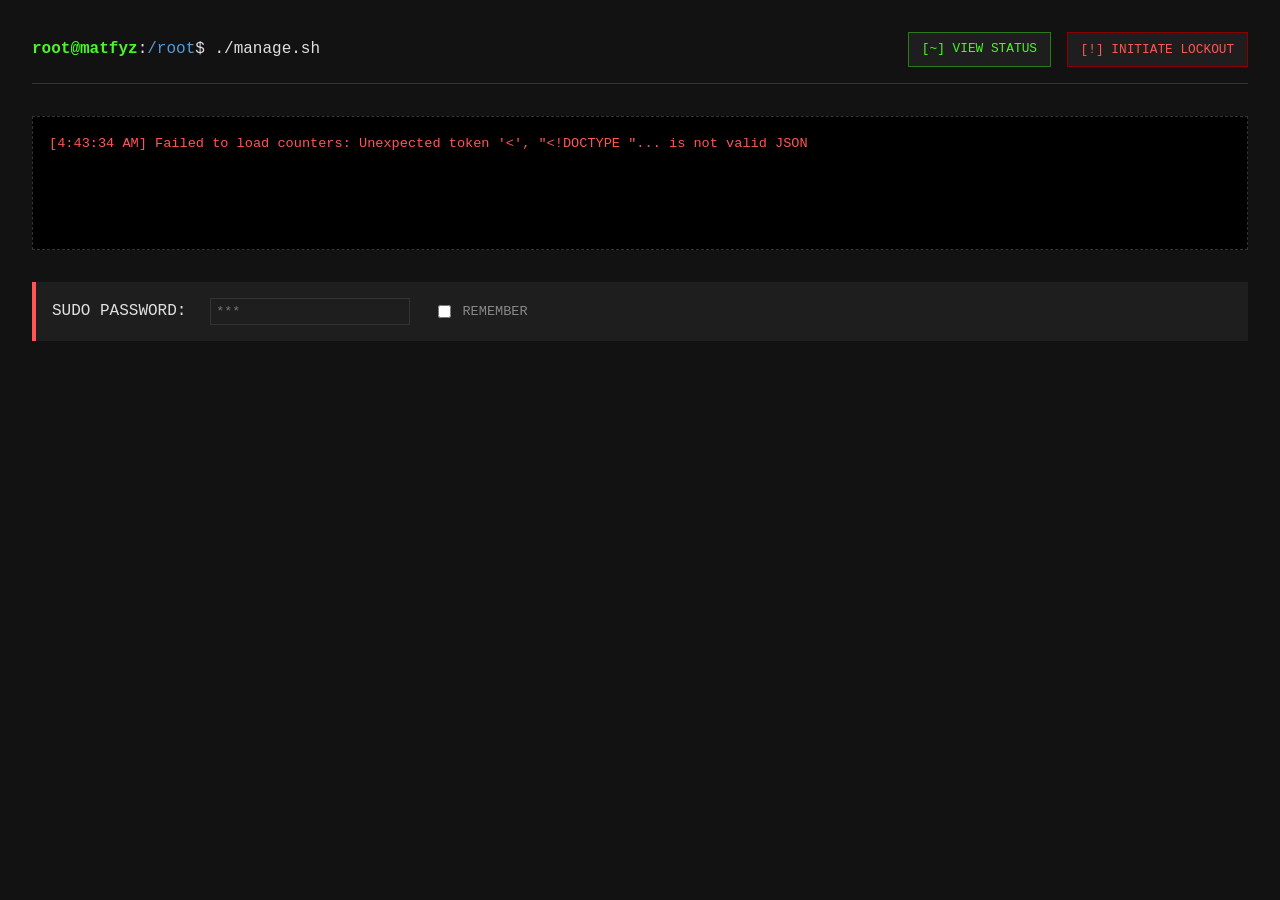
==== www/admin.html @ 8e22e935 "upload code" ====
<!DOCTYPE html>
<html lang="cs">
<head>
    <meta charset="UTF-8">
    <meta name="viewport" content="width=device-width, initial-scale=1.0">
    <title>Počet dní od (admin) – MFF UK</title>
    <style>
        :root {
            --bg: #121212;
            --surface: #1e1e1e;
            --text: #e0e0e0;
            --text-muted: #888888;
            --accent: #4af626; 
            --accent-dim: #2b7a18;
            --danger: #ff5555;
            --danger-dim: #880000;
            --border: #333333;
        }

        body {
            background-color: var(--bg);
            color: var(--text);
            font-family: 'Fira Code', 'Consolas', 'Courier New', monospace;
            margin: 0;
            padding: 2rem;
            line-height: 1.6;
        }

        .terminal-header {
            margin-bottom: 2rem;
            border-bottom: 1px solid var(--border);
            padding-bottom: 1rem;
            display: flex;
            justify-content: space-between;
            align-items: center;
        }
        
        .header-actions { display: flex; gap: 1rem; }
        .prompt { color: var(--accent); font-weight: bold; }
        .path { color: #569cd6; }

        input, select {
            background: transparent;
            border: 1px solid var(--border);
            color: var(--accent);
            font-family: inherit;
            padding: 0.3rem;
            width: 100%;
            box-sizing: border-box;
        }

        input:focus, select:focus { outline: none; border-color: var(--accent); }
        input[type="datetime-local"]::-webkit-calendar-picker-indicator { filter: invert(1); cursor: pointer; }

        .btn {
            background: var(--surface);
            color: var(--text);
            border: 1px solid var(--border);
            font-family: inherit;
            padding: 0.4rem 0.8rem;
            cursor: pointer;
            text-transform: uppercase;
            font-size: 0.8rem;
            text-decoration: none;
            display: inline-block;
        }
        .btn:hover { background: var(--border); }
        .btn.action-btn { color: var(--accent); border-color: var(--accent-dim); }
        .btn.action-btn:hover { background: var(--accent-dim); color: #fff; }
        .btn.danger-btn { color: var(--danger); border-color: var(--danger-dim); }
        .btn.danger-btn:hover { background: var(--danger-dim); color: #fff; }

        .auth-bar {
            background: var(--surface);
            padding: 1rem;
            border-left: 4px solid var(--danger);
            margin-bottom: 2rem;
            display: flex;
            gap: 1.5rem;
            align-items: center;
            flex-wrap: wrap;
        }

        .auth-bar input[type="password"] { width: 200px; color: var(--text); }
        
        .remember-wrapper {
            display: flex;
            align-items: center;
            gap: 0.5rem;
            color: var(--text-muted);
            cursor: pointer;
            font-size: 0.85rem;
        }

        .grid { display: grid; grid-template-columns: repeat(auto-fill, minmax(350px, 1fr)); gap: 1.5rem; }

        .counter-card {
            background-color: var(--surface);
            border: 1px solid var(--border);
            border-radius: 4px;
            padding: 1.5rem;
            position: relative;
        }

        .counter-card::before {
            content: ''; position: absolute;
            top: 0; left: 0; width: 4px; height: 100%;
            background-color: var(--accent-dim);
        }

        .counter-card.new-card::before { background-color: #569cd6; }

        .counter-value { font-size: 1.5rem; color: var(--accent); text-shadow: 0 0 8px rgba(74, 246, 38, 0.2); margin-bottom: 1rem; }

        .form-group { margin-bottom: 0.8rem; display: flex; flex-direction: column; }
        .form-group label { font-size: 0.8rem; color: var(--text-muted); margin-bottom: 0.2rem; }
        .actions { margin-top: 1.5rem; display: flex; gap: 0.5rem; flex-wrap: wrap; }

        #log {
            margin-bottom: 2rem;
            padding: 1rem;
            background: #000;
            border: 1px dashed var(--border);
            color: var(--text-muted);
            height: 100px;
            overflow-y: auto;
            font-size: 0.85rem;
        }

        .log-ok { color: var(--accent); }
        .log-err { color: var(--danger); }
    </style>
</head>
<body>
    <div class="terminal-header">
        <div>
            <span class="prompt">root@matfyz</span>:<span class="path">/root</span>$ ./manage.sh
        </div>
        <div class="header-actions">
            <a href="/" class="btn action-btn">[~] VIEW STATUS</a>
            <button class="btn danger-btn" onclick="triggerLockout()">[!] INITIATE LOCKOUT</button>
        </div>
    </div>

    <div id="log"></div>

    <div class="auth-bar">
        <label>SUDO PASSWORD:</label>
        <input type="password" id="auth-pass" placeholder="***" autocomplete="off">
        
        <label class="remember-wrapper">
            <input type="checkbox" id="remember-pass"> REMEMBER
        </label>
    </div>

    <div class="grid" id="counters-grid"></div>

    <script>
        let counters = [];

        const escapeHtml = (str) => (str || '').toString().replace(/[&<"'>]/g, m => ({'&': '&amp;', '<': '&lt;', '>': '&gt;', '"': '&quot;', "'": '&#039;'}[m]));

        // --- Time Formatting (Shared Logic) ---
        const formatDays = (d) => {
            if (d === 1) return '1 den';
            if (d >= 2 && d <= 4) return `${d} dny`;
            return `${d} dní`;
        };

        const formatTime = (totalSeconds, precision) => {
            if (totalSeconds < 0) totalSeconds = 0;
            const d = Math.floor(totalSeconds / 86400);
            const h = Math.floor((totalSeconds % 86400) / 3600);
            const m = Math.floor((totalSeconds % 3600) / 60);
            const s = totalSeconds % 60;

            const daysStr = d > 0 ? `${formatDays(d)} ` : '';

            switch (precision) {
                case 'day': return formatDays(d);
                case 'few-hours':
                case 'hour': return `${daysStr}${h}h`;
                case 'minute': return `${daysStr}${h}h ${m}m`;
                case 'second':
                default: return `${daysStr}${h}h ${m}m ${s}s`;
            }
        };

        // --- Auth Setup ---
        const passInput = document.getElementById('auth-pass');
        const rememberBox = document.getElementById('remember-pass');

        passInput.value = localStorage.getItem('sudo_pass') || '';
        rememberBox.checked = !!passInput.value;

        const handleAuthChange = () => {
            if (rememberBox.checked) localStorage.setItem('sudo_pass', passInput.value);
            else localStorage.removeItem('sudo_pass');
        };

        passInput.addEventListener('input', handleAuthChange);
        rememberBox.addEventListener('change', handleAuthChange);

        // --- API & Logging ---
        const logMsg = (msg, isError = false) => {
            const log = document.getElementById('log');
            const time = new Date().toLocaleTimeString();
            log.innerHTML = `<div class="${isError ? 'log-err' : 'log-ok'}">[${time}] ${escapeHtml(msg)}</div>` + log.innerHTML;
        };

        const apiCall = async (endpoint, method, payload = null) => {
            const pass = passInput.value;
            if (!pass) {
                logMsg("Error: Password is required!", true);
                throw new Error("Missing password");
            }

            try {
                const options = {
                    method,
                    headers: {
                        'Authorization': 'Basic ' + btoa(':' + pass),
                        'Content-Type': 'application/json'
                    }
                };
                if (payload) options.body = JSON.stringify(payload);

                const res = await fetch(endpoint, options);
                const data = await res.json();

                if (!res.ok) throw new Error(data.error || 'Unknown API error');
                
                logMsg(`${method} ${endpoint} -> OK`);
                return data;
            } catch (err) {
                logMsg(`${method} ${endpoint} -> ${err.message}`, true);
                throw err;
            }
        };

        // --- UI Rendering ---
        const unixToDatetimeLocal = (unixSeconds) => {
            if (!unixSeconds) return '';
            const d = new Date(unixSeconds * 1000);
            const pad = n => n.toString().padStart(2, '0');
            return `${d.getFullYear()}-${pad(d.getMonth() + 1)}-${pad(d.getDate())}T${pad(d.getHours())}:${pad(d.getMinutes())}`;
        };

        const buildCard = (counter = null) => {
            const isNew = !counter;
            const c = counter || { name: '', description: '', timestamp: null, precision: 'day', info: '' };
            const id = isNew ? 'new' : escapeHtml(c.name);
            const precisions = ['day', 'few-hours', 'hour', 'minute', 'second'];
            
            const autoSaveAttr = isNew ? '' : `onchange="saveCounter('${id}')"`;

            return `
                <div class="counter-card ${isNew ? 'new-card' : ''}" id="card-${id}">
                    <div class="counter-value" id="val-${id}">...</div>
                    <div class="form-group">
                        <label>NAME (ID)</label>
                        <input type="text" id="name-${id}" value="${id === 'new' ? '' : id}" ${!isNew ? 'disabled' : 'placeholder="e.g. fire"'}>
                    </div>
                    <div class="form-group">
                        <label>DESCRIPTION</label>
                        <input type="text" id="desc-${id}" value="${escapeHtml(c.description)}">
                    </div>
                    <div class="form-group">
                        <label>INFO (Detail)</label>
                        <input type="text" id="info-${id}" value="${escapeHtml(c.info)}">
                    </div>
                    <div class="form-group">
                        <label>PRECISION</label>
                        <select id="prec-${id}" ${autoSaveAttr}>
                            ${precisions.map(p => `<option value="${p}" ${c.precision === p ? 'selected' : ''}>${p}</option>`).join('')}
                        </select>
                    </div>
                    <div class="form-group">
                        <label>TIMESTAMP (Empty = Now)</label>
                        <input type="datetime-local" id="ts-${id}" value="${unixToDatetimeLocal(c.timestamp)}">
                    </div>
                    <div class="actions">
                        ${isNew 
                            ? `<button class="btn action-btn" onclick="saveCounter('new')">[+] CREATE</button>`
                            : `<button class="btn action-btn" onclick="saveCounter('${id}')">SAVE</button>
                               <button class="btn" onclick="resetCounter('${id}')">RESET TO NOW</button>
                               <button class="btn danger-btn" onclick="deleteCounter('${id}')">DELETE</button>`
                        }
                    </div>
                </div>`;
        };

        const loadCounters = async () => {
            try {
                const res = await fetch('/counters');
                counters = await res.json();
                
                const grid = document.getElementById('counters-grid');
                grid.innerHTML = buildCard(null) + counters.map(buildCard).join('');
                tick(); // Immediate update on load
            } catch (err) {
                logMsg(`Failed to load counters: ${err.message}`, true);
            }
        };

        const tick = () => {
            const now = Math.floor(Date.now() / 1000);
            counters.forEach(c => {
                const el = document.getElementById(`val-${escapeHtml(c.name)}`);
                // Use the select's actual value for preview if it was changed without reload
                const precDropdown = document.getElementById(`prec-${escapeHtml(c.name)}`);
                const activePrecision = precDropdown ? precDropdown.value : c.precision;
                
                if (el) el.innerText = formatTime(Math.max(0, now - c.timestamp), activePrecision);
            });
            
            // New card dummy tick
            const newEl = document.getElementById('val-new');
            if (newEl) newEl.innerText = "[ NOVÉ POČÍTADLO ]";
        };

        // --- Actions ---
        window.saveCounter = async (id) => {
            const name = document.getElementById(`name-${id}`).value.trim();
            if (!name) return logMsg("Name cannot be empty", true);

            const tsInput = document.getElementById(`ts-${id}`).value;
            const finalTimestamp = tsInput ? Math.floor(new Date(tsInput).getTime() / 1000) : Math.floor(Date.now() / 1000);

            const payload = {
                description: document.getElementById(`desc-${id}`).value,
                info: document.getElementById(`info-${id}`).value,
                precision: document.getElementById(`prec-${id}`).value,
                timestamp: finalTimestamp
            };

            try {
                await apiCall(`/counter/${name}`, 'PUT', payload);
                loadCounters();
            } catch (e) {} 
        };

        window.resetCounter = async (name) => {
            try {
                await apiCall(`/counter/${name}/reset`, 'POST');
                loadCounters();
            } catch (e) {}
        };

        window.deleteCounter = async (name) => {
            if (!confirm(`Are you sure you want to delete counter '${name}'?`)) return;
            try {
                await apiCall(`/counter/${name}`, 'DELETE');
                loadCounters();
            } catch (e) {}
        };

        window.triggerLockout = async () => {
            if (!confirm("WARNING: This irreversibly destroys the password file. The admin interface will return HTTP 403 until a new password is set via CLI. Continue?")) return;
            try {
                await apiCall(`/lockout`, 'POST');
                alert("Lockout successful. Admin interface is now locked.");
            } catch (e) {}
        };

        // Boot
        loadCounters();
        setInterval(tick, 1000);
    </script>
</body>
</html>
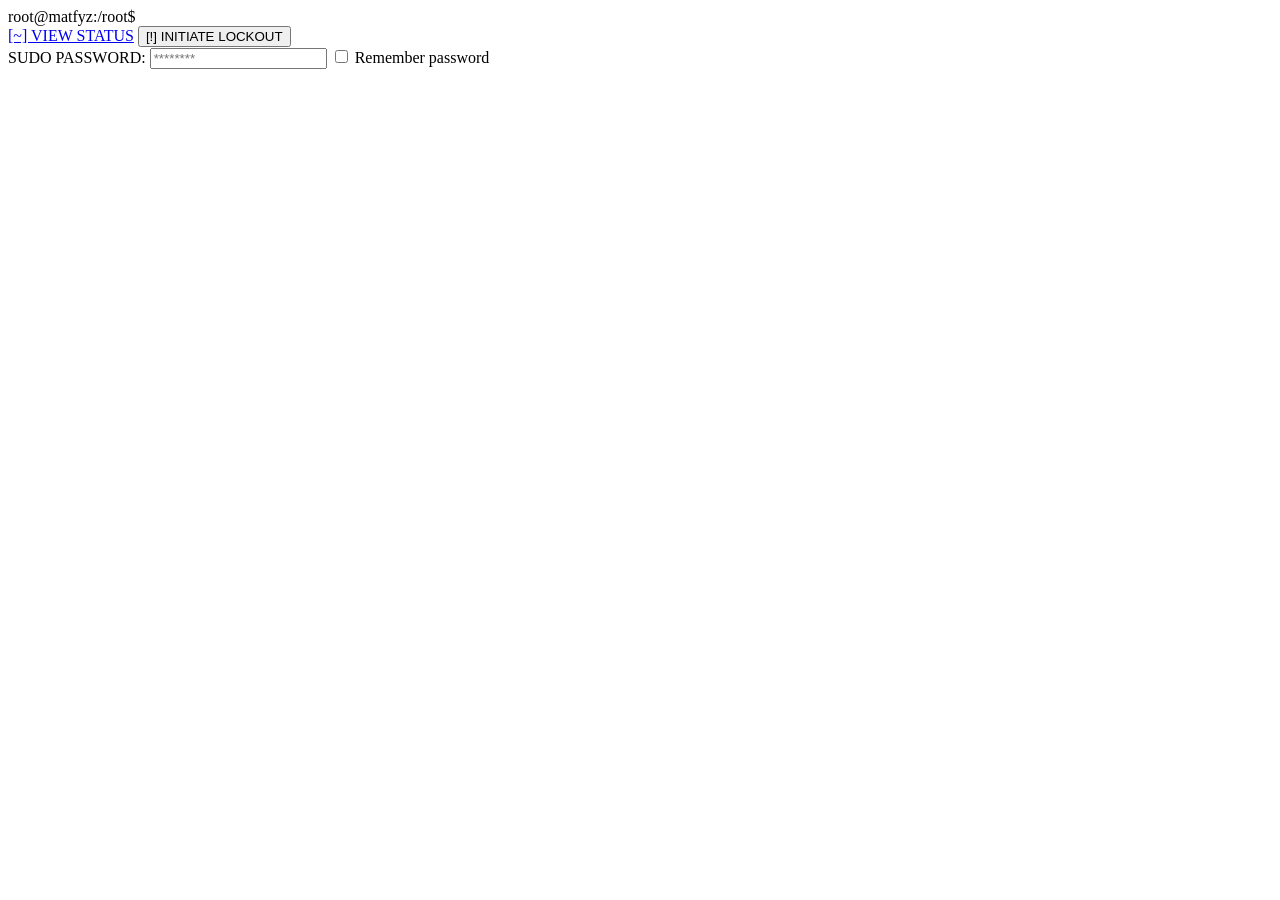
==== commit 82f364d7: "improve html and add mobile phone responsitivity" ====
--- a/www/admin.html
+++ b/www/admin.html
@@ -4,141 +4,16 @@
     <meta charset="UTF-8">
     <meta name="viewport" content="width=device-width, initial-scale=1.0">
     <title>Počet dní od (admin) – MFF UK</title>
-    <style>
-        :root {
-            --bg: #121212;
-            --surface: #1e1e1e;
-            --text: #e0e0e0;
-            --text-muted: #888888;
-            --accent: #4af626; 
-            --accent-dim: #2b7a18;
-            --danger: #ff5555;
-            --danger-dim: #880000;
-            --border: #333333;
-        }
-
-        body {
-            background-color: var(--bg);
-            color: var(--text);
-            font-family: 'Fira Code', 'Consolas', 'Courier New', monospace;
-            margin: 0;
-            padding: 2rem;
-            line-height: 1.6;
-        }
-
-        .terminal-header {
-            margin-bottom: 2rem;
-            border-bottom: 1px solid var(--border);
-            padding-bottom: 1rem;
-            display: flex;
-            justify-content: space-between;
-            align-items: center;
-        }
-        
-        .header-actions { display: flex; gap: 1rem; }
-        .prompt { color: var(--accent); font-weight: bold; }
-        .path { color: #569cd6; }
-
-        input, select {
-            background: transparent;
-            border: 1px solid var(--border);
-            color: var(--accent);
-            font-family: inherit;
-            padding: 0.3rem;
-            width: 100%;
-            box-sizing: border-box;
-        }
-
-        input:focus, select:focus { outline: none; border-color: var(--accent); }
-        input[type="datetime-local"]::-webkit-calendar-picker-indicator { filter: invert(1); cursor: pointer; }
-
-        .btn {
-            background: var(--surface);
-            color: var(--text);
-            border: 1px solid var(--border);
-            font-family: inherit;
-            padding: 0.4rem 0.8rem;
-            cursor: pointer;
-            text-transform: uppercase;
-            font-size: 0.8rem;
-            text-decoration: none;
-            display: inline-block;
-        }
-        .btn:hover { background: var(--border); }
-        .btn.action-btn { color: var(--accent); border-color: var(--accent-dim); }
-        .btn.action-btn:hover { background: var(--accent-dim); color: #fff; }
-        .btn.danger-btn { color: var(--danger); border-color: var(--danger-dim); }
-        .btn.danger-btn:hover { background: var(--danger-dim); color: #fff; }
-
-        .auth-bar {
-            background: var(--surface);
-            padding: 1rem;
-            border-left: 4px solid var(--danger);
-            margin-bottom: 2rem;
-            display: flex;
-            gap: 1.5rem;
-            align-items: center;
-            flex-wrap: wrap;
-        }
-
-        .auth-bar input[type="password"] { width: 200px; color: var(--text); }
-        
-        .remember-wrapper {
-            display: flex;
-            align-items: center;
-            gap: 0.5rem;
-            color: var(--text-muted);
-            cursor: pointer;
-            font-size: 0.85rem;
-        }
-
-        .grid { display: grid; grid-template-columns: repeat(auto-fill, minmax(350px, 1fr)); gap: 1.5rem; }
-
-        .counter-card {
-            background-color: var(--surface);
-            border: 1px solid var(--border);
-            border-radius: 4px;
-            padding: 1.5rem;
-            position: relative;
-        }
-
-        .counter-card::before {
-            content: ''; position: absolute;
-            top: 0; left: 0; width: 4px; height: 100%;
-            background-color: var(--accent-dim);
-        }
-
-        .counter-card.new-card::before { background-color: #569cd6; }
-
-        .counter-value { font-size: 1.5rem; color: var(--accent); text-shadow: 0 0 8px rgba(74, 246, 38, 0.2); margin-bottom: 1rem; }
-
-        .form-group { margin-bottom: 0.8rem; display: flex; flex-direction: column; }
-        .form-group label { font-size: 0.8rem; color: var(--text-muted); margin-bottom: 0.2rem; }
-        .actions { margin-top: 1.5rem; display: flex; gap: 0.5rem; flex-wrap: wrap; }
-
-        #log {
-            margin-bottom: 2rem;
-            padding: 1rem;
-            background: #000;
-            border: 1px dashed var(--border);
-            color: var(--text-muted);
-            height: 100px;
-            overflow-y: auto;
-            font-size: 0.85rem;
-        }
-
-        .log-ok { color: var(--accent); }
-        .log-err { color: var(--danger); }
-    </style>
+    <link rel="stylesheet" href="/index.css">
 </head>
 <body>
     <div class="terminal-header">
         <div>
-            <span class="prompt">root@matfyz</span>:<span class="path">/root</span>$ ./manage.sh
+            <span class="prompt">root@matfyz</span>:<span class="path">/root</span>$
         </div>
         <div class="header-actions">
             <a href="/" class="btn action-btn">[~] VIEW STATUS</a>
-            <button class="btn danger-btn" onclick="triggerLockout()">[!] INITIATE LOCKOUT</button>
+            <button class="btn danger-btn" data-action="lockout">[!] INITIATE LOCKOUT</button>
         </div>
     </div>
 
@@ -146,226 +21,15 @@
 
     <div class="auth-bar">
         <label>SUDO PASSWORD:</label>
-        <input type="password" id="auth-pass" placeholder="***" autocomplete="off">
-        
-        <label class="remember-wrapper">
-            <input type="checkbox" id="remember-pass"> REMEMBER
+        <input type="password" id="auth-pass" placeholder="********">
+        <label class="remember-pass">
+            <input type="checkbox" id="remember-pass">
+            <span>Remember password</span>
         </label>
     </div>
 
     <div class="grid" id="counters-grid"></div>
 
-    <script>
-        let counters = [];
-
-        const escapeHtml = (str) => (str || '').toString().replace(/[&<"'>]/g, m => ({'&': '&amp;', '<': '&lt;', '>': '&gt;', '"': '&quot;', "'": '&#039;'}[m]));
-
-        // --- Time Formatting (Shared Logic) ---
-        const formatDays = (d) => {
-            if (d === 1) return '1 den';
-            if (d >= 2 && d <= 4) return `${d} dny`;
-            return `${d} dní`;
-        };
-
-        const formatTime = (totalSeconds, precision) => {
-            if (totalSeconds < 0) totalSeconds = 0;
-            const d = Math.floor(totalSeconds / 86400);
-            const h = Math.floor((totalSeconds % 86400) / 3600);
-            const m = Math.floor((totalSeconds % 3600) / 60);
-            const s = totalSeconds % 60;
-
-            const daysStr = d > 0 ? `${formatDays(d)} ` : '';
-
-            switch (precision) {
-                case 'day': return formatDays(d);
-                case 'few-hours':
-                case 'hour': return `${daysStr}${h}h`;
-                case 'minute': return `${daysStr}${h}h ${m}m`;
-                case 'second':
-                default: return `${daysStr}${h}h ${m}m ${s}s`;
-            }
-        };
-
-        // --- Auth Setup ---
-        const passInput = document.getElementById('auth-pass');
-        const rememberBox = document.getElementById('remember-pass');
-
-        passInput.value = localStorage.getItem('sudo_pass') || '';
-        rememberBox.checked = !!passInput.value;
-
-        const handleAuthChange = () => {
-            if (rememberBox.checked) localStorage.setItem('sudo_pass', passInput.value);
-            else localStorage.removeItem('sudo_pass');
-        };
-
-        passInput.addEventListener('input', handleAuthChange);
-        rememberBox.addEventListener('change', handleAuthChange);
-
-        // --- API & Logging ---
-        const logMsg = (msg, isError = false) => {
-            const log = document.getElementById('log');
-            const time = new Date().toLocaleTimeString();
-            log.innerHTML = `<div class="${isError ? 'log-err' : 'log-ok'}">[${time}] ${escapeHtml(msg)}</div>` + log.innerHTML;
-        };
-
-        const apiCall = async (endpoint, method, payload = null) => {
-            const pass = passInput.value;
-            if (!pass) {
-                logMsg("Error: Password is required!", true);
-                throw new Error("Missing password");
-            }
-
-            try {
-                const options = {
-                    method,
-                    headers: {
-                        'Authorization': 'Basic ' + btoa(':' + pass),
-                        'Content-Type': 'application/json'
-                    }
-                };
-                if (payload) options.body = JSON.stringify(payload);
-
-                const res = await fetch(endpoint, options);
-                const data = await res.json();
-
-                if (!res.ok) throw new Error(data.error || 'Unknown API error');
-                
-                logMsg(`${method} ${endpoint} -> OK`);
-                return data;
-            } catch (err) {
-                logMsg(`${method} ${endpoint} -> ${err.message}`, true);
-                throw err;
-            }
-        };
-
-        // --- UI Rendering ---
-        const unixToDatetimeLocal = (unixSeconds) => {
-            if (!unixSeconds) return '';
-            const d = new Date(unixSeconds * 1000);
-            const pad = n => n.toString().padStart(2, '0');
-            return `${d.getFullYear()}-${pad(d.getMonth() + 1)}-${pad(d.getDate())}T${pad(d.getHours())}:${pad(d.getMinutes())}`;
-        };
-
-        const buildCard = (counter = null) => {
-            const isNew = !counter;
-            const c = counter || { name: '', description: '', timestamp: null, precision: 'day', info: '' };
-            const id = isNew ? 'new' : escapeHtml(c.name);
-            const precisions = ['day', 'few-hours', 'hour', 'minute', 'second'];
-            
-            const autoSaveAttr = isNew ? '' : `onchange="saveCounter('${id}')"`;
-
-            return `
-                <div class="counter-card ${isNew ? 'new-card' : ''}" id="card-${id}">
-                    <div class="counter-value" id="val-${id}">...</div>
-                    <div class="form-group">
-                        <label>NAME (ID)</label>
-                        <input type="text" id="name-${id}" value="${id === 'new' ? '' : id}" ${!isNew ? 'disabled' : 'placeholder="e.g. fire"'}>
-                    </div>
-                    <div class="form-group">
-                        <label>DESCRIPTION</label>
-                        <input type="text" id="desc-${id}" value="${escapeHtml(c.description)}">
-                    </div>
-                    <div class="form-group">
-                        <label>INFO (Detail)</label>
-                        <input type="text" id="info-${id}" value="${escapeHtml(c.info)}">
-                    </div>
-                    <div class="form-group">
-                        <label>PRECISION</label>
-                        <select id="prec-${id}" ${autoSaveAttr}>
-                            ${precisions.map(p => `<option value="${p}" ${c.precision === p ? 'selected' : ''}>${p}</option>`).join('')}
-                        </select>
-                    </div>
-                    <div class="form-group">
-                        <label>TIMESTAMP (Empty = Now)</label>
-                        <input type="datetime-local" id="ts-${id}" value="${unixToDatetimeLocal(c.timestamp)}">
-                    </div>
-                    <div class="actions">
-                        ${isNew 
-                            ? `<button class="btn action-btn" onclick="saveCounter('new')">[+] CREATE</button>`
-                            : `<button class="btn action-btn" onclick="saveCounter('${id}')">SAVE</button>
-                               <button class="btn" onclick="resetCounter('${id}')">RESET TO NOW</button>
-                               <button class="btn danger-btn" onclick="deleteCounter('${id}')">DELETE</button>`
-                        }
-                    </div>
-                </div>`;
-        };
-
-        const loadCounters = async () => {
-            try {
-                const res = await fetch('/counters');
-                counters = await res.json();
-                
-                const grid = document.getElementById('counters-grid');
-                grid.innerHTML = buildCard(null) + counters.map(buildCard).join('');
-                tick(); // Immediate update on load
-            } catch (err) {
-                logMsg(`Failed to load counters: ${err.message}`, true);
-            }
-        };
-
-        const tick = () => {
-            const now = Math.floor(Date.now() / 1000);
-            counters.forEach(c => {
-                const el = document.getElementById(`val-${escapeHtml(c.name)}`);
-                // Use the select's actual value for preview if it was changed without reload
-                const precDropdown = document.getElementById(`prec-${escapeHtml(c.name)}`);
-                const activePrecision = precDropdown ? precDropdown.value : c.precision;
-                
-                if (el) el.innerText = formatTime(Math.max(0, now - c.timestamp), activePrecision);
-            });
-            
-            // New card dummy tick
-            const newEl = document.getElementById('val-new');
-            if (newEl) newEl.innerText = "[ NOVÉ POČÍTADLO ]";
-        };
-
-        // --- Actions ---
-        window.saveCounter = async (id) => {
-            const name = document.getElementById(`name-${id}`).value.trim();
-            if (!name) return logMsg("Name cannot be empty", true);
-
-            const tsInput = document.getElementById(`ts-${id}`).value;
-            const finalTimestamp = tsInput ? Math.floor(new Date(tsInput).getTime() / 1000) : Math.floor(Date.now() / 1000);
-
-            const payload = {
-                description: document.getElementById(`desc-${id}`).value,
-                info: document.getElementById(`info-${id}`).value,
-                precision: document.getElementById(`prec-${id}`).value,
-                timestamp: finalTimestamp
-            };
-
-            try {
-                await apiCall(`/counter/${name}`, 'PUT', payload);
-                loadCounters();
-            } catch (e) {} 
-        };
-
-        window.resetCounter = async (name) => {
-            try {
-                await apiCall(`/counter/${name}/reset`, 'POST');
-                loadCounters();
-            } catch (e) {}
-        };
-
-        window.deleteCounter = async (name) => {
-            if (!confirm(`Are you sure you want to delete counter '${name}'?`)) return;
-            try {
-                await apiCall(`/counter/${name}`, 'DELETE');
-                loadCounters();
-            } catch (e) {}
-        };
-
-        window.triggerLockout = async () => {
-            if (!confirm("WARNING: This irreversibly destroys the password file. The admin interface will return HTTP 403 until a new password is set via CLI. Continue?")) return;
-            try {
-                await apiCall(`/lockout`, 'POST');
-                alert("Lockout successful. Admin interface is now locked.");
-            } catch (e) {}
-        };
-
-        // Boot
-        loadCounters();
-        setInterval(tick, 1000);
-    </script>
+    <script src="/index.js"></script>
 </body>
 </html>
